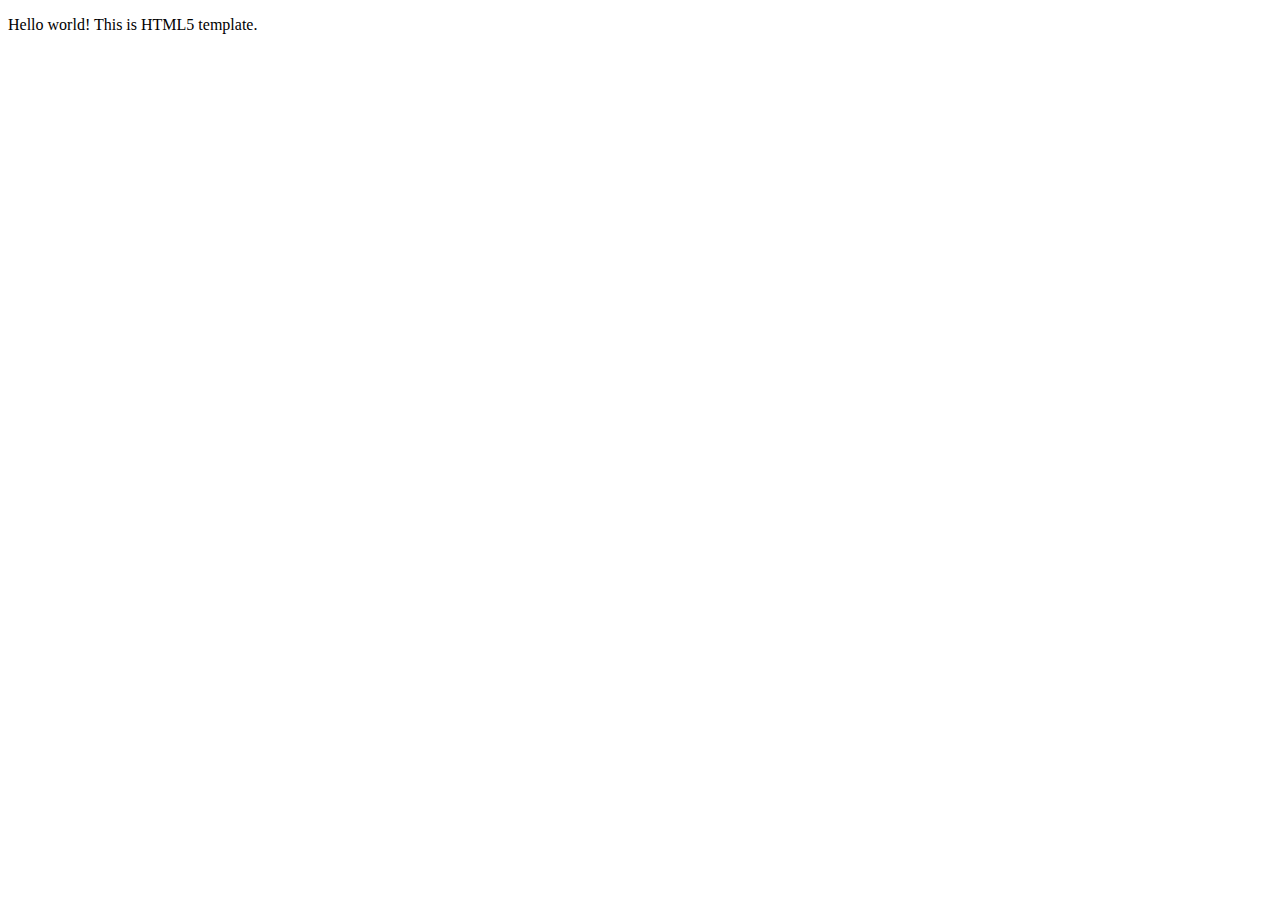
==== Exercises/Sept10/index.html @ 46703d0c "Start of class on Sept 10" ====
<!DOCTYPE html>
<html>
    <head>
        <meta charset="utf-8">
        <title></title>
        <meta name="keywords" content="">
        <meta name="description" content="">
	
	<!--css stylesheets-->
        <link rel="stylesheet" href="css/main.css">

    </head>
    
    <body>

        <p>Hello world! This is HTML5 template.</p>

        
	<!-- Javascript -->
	<script src="js/main.js"></script>
	
    </body>
    
</html>
---- Exercises/Sept10/css/main.css ----
/* ==========================================================================
   Instert your CSS below this line
   ========================================================================== */
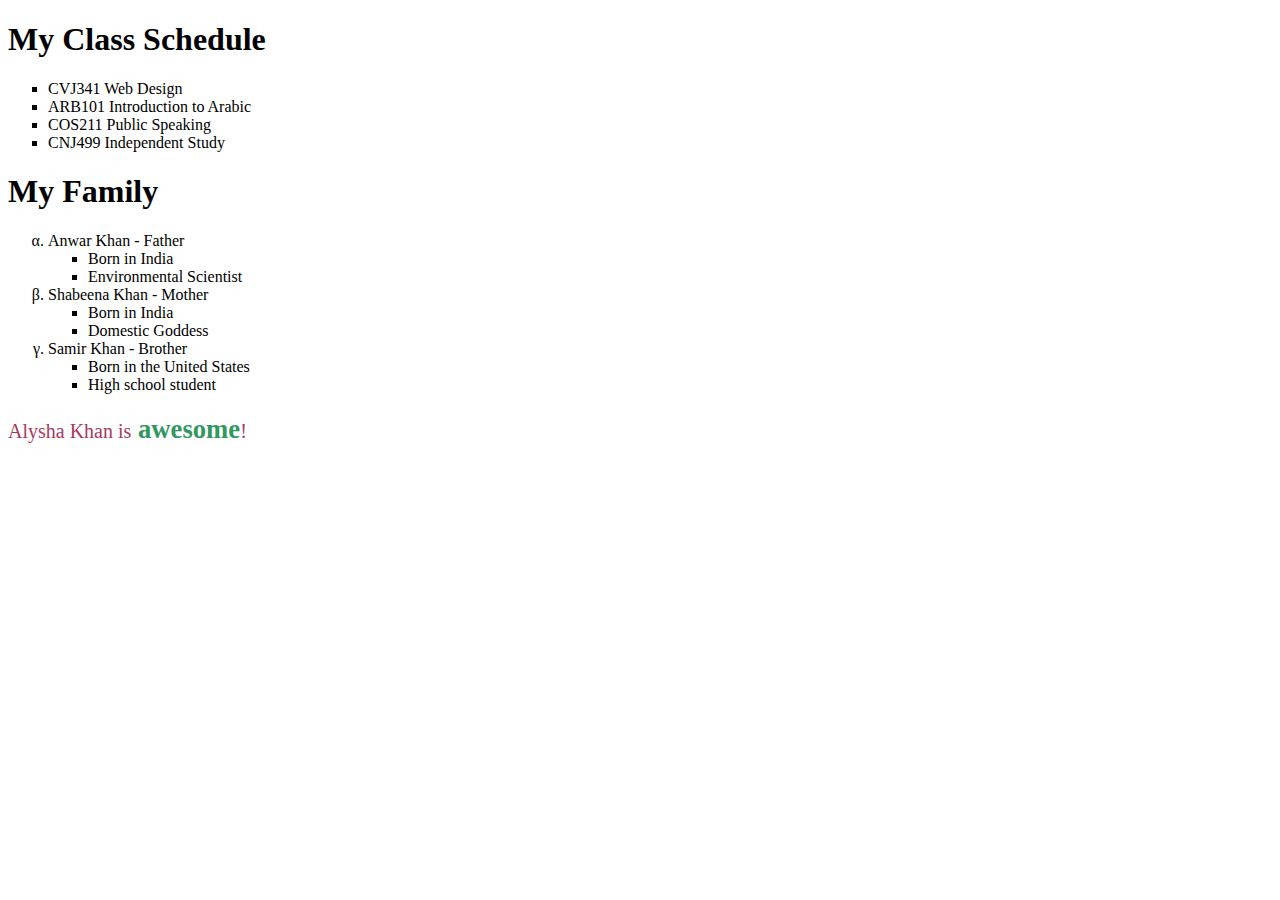
==== commit d535505a: "End of class on Sept 10" ====
--- a/Exercises/Sept10/index.html
+++ b/Exercises/Sept10/index.html
@@ -2,19 +2,69 @@
 <html>
     <head>
         <meta charset="utf-8">
-        <title></title>
+        <title>HTML Party</title>
         <meta name="keywords" content="">
         <meta name="description" content="">
-	
+	   
+       <style>
+            ol {
+                list-style-type:lower-greek;
+            }
+
+            ul {
+                list-style-type: square; 
+            }
+
+            p {
+                color:#a8385e;
+                font-size: 15pt;
+            }
+
+            strong {
+                color:#329760;
+                font-size: 20pt;
+            }
+
+       </style>
+
 	<!--css stylesheets-->
         <link rel="stylesheet" href="css/main.css">
 
     </head>
     
     <body>
+        <h1> My Class Schedule</h1>
+            <ul>
+                <li>CVJ341 Web Design</li>
+                <li>ARB101 Introduction to Arabic</li>
+                <li>COS211 Public Speaking</li>
+                <li>CNJ499 Independent Study</li>
+            </ul>
 
-        <p>Hello world! This is HTML5 template.</p>
+        <h1>My Family</h1>
+            <ol>
+                <li>Anwar Khan - Father
+                    <ul>
+                        <li> Born in India</li>
+                        <li> Environmental Scientist</li>
+                    </ul>
+                </li>
 
+                <li>Shabeena Khan - Mother
+                    <ul>
+                        <li>Born in India</li>
+                        <li>Domestic Goddess</li>
+                    </ul>
+                </li>
+
+                <li>Samir Khan - Brother
+                    <ul>
+                        <li>Born in the United States</li>
+                        <li> High school student</li>
+                    </ul>
+                </li>
+            </ol>
+        <p>Alysha Khan is<strong> awesome</strong>!</p>
         
 	<!-- Javascript -->
 	<script src="js/main.js"></script>
